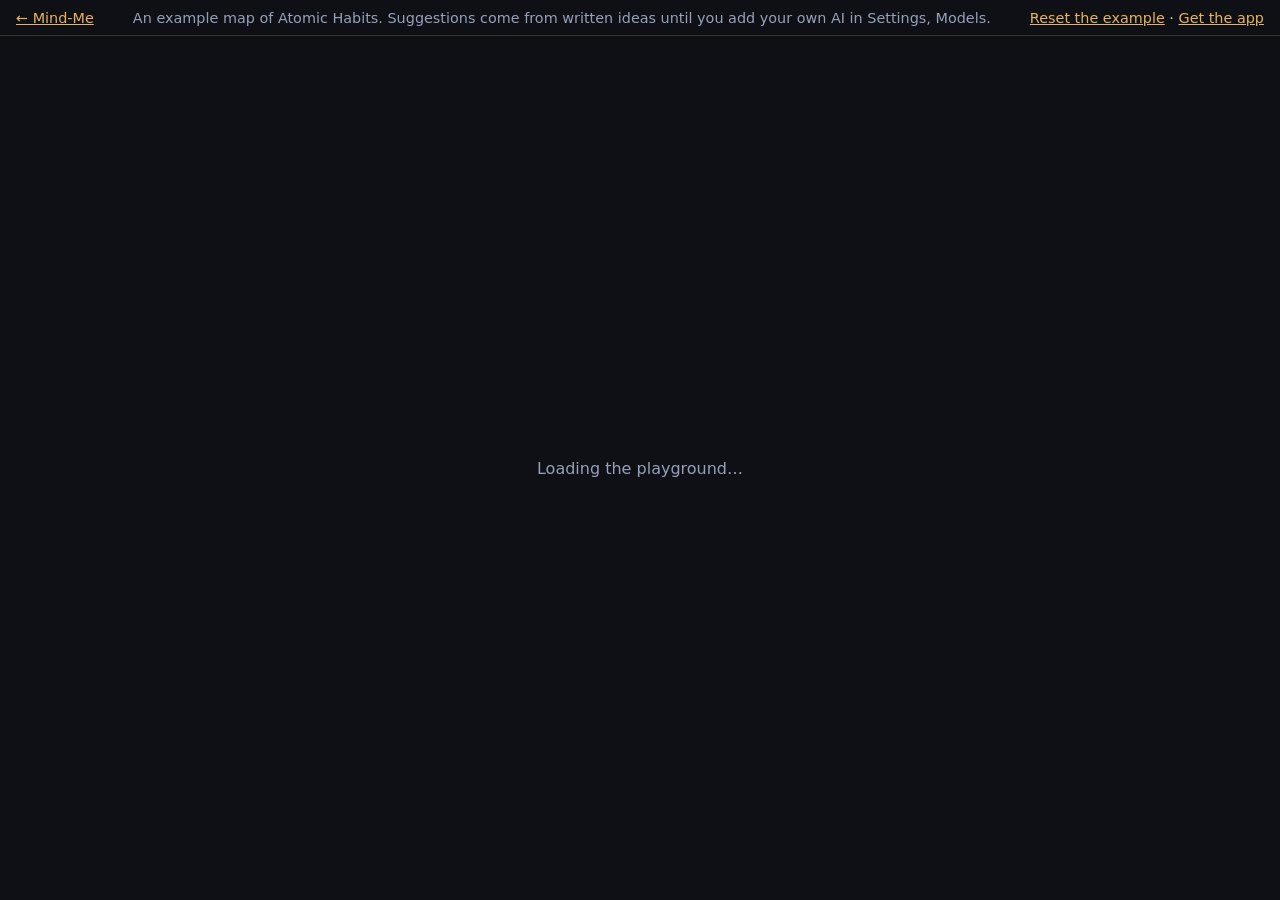
==== site/try/index.html @ f512f566 "Mind-Me: a native mind map that suggests branches; maps are plain Markdown Co-Authored-By: Claude Op" ====
<!DOCTYPE html>
<html lang="en">
<head>
<meta charset="utf-8">
<meta name="viewport" content="width=device-width, initial-scale=1">
<title>Try Mind-Me in your browser</title>
<link rel="icon" href="../img/icon.png">
<style>
  html, body { margin: 0; height: 100%; background: #0e1016; color: #d7d7d7; font-family: system-ui, -apple-system, "Segoe UI", Ubuntu, sans-serif; }
  body { display: flex; flex-direction: column; }
  .bar { display: flex; justify-content: space-between; align-items: center; gap: 1rem; padding: 0.6rem 1rem; border-bottom: 1px solid #3a3530; font-size: 0.9rem; }
  .bar a { color: #e6b45a; }
  .bar > span:not(:last-child) { color: #96a0b9; }
  /* eframe sizes the canvas to its parent. */
  main { flex: 1; position: relative; min-height: 0; }
  canvas { position: absolute; inset: 0; width: 100%; height: 100%; outline: none; }
  #loading { position: absolute; inset: 0; display: grid; place-items: center; color: #96a0b9; }
</style>
</head>
<body>
<div class="bar">
  <a href="../">← Mind-Me</a>
  <span>An example map of Atomic Habits. Suggestions come from written ideas until you add your own AI in Settings, Models.</span>
  <span><a href="#" id="reset">Reset the example</a> · <a href="../#get">Get the app</a></span>
</div>
<main>
  <p id="loading">Loading the playground…</p>
  <canvas id="mindme"></canvas>
</main>
<script type="module">
  import init from "./mindme.js";
  // The app keeps the map under this key, so removing it brings the example back.
  document.getElementById("reset").onclick = e => {
    e.preventDefault();
    if (confirm("Replace your changes with the original example?")) { localStorage.removeItem("map:/Atomic Habits.md"); location.reload(); }
  };
  init().then(() => document.getElementById("loading").remove())
    .catch(e => { document.getElementById("loading").textContent = "The playground could not start: " + e; });
</script>
</body>
</html>
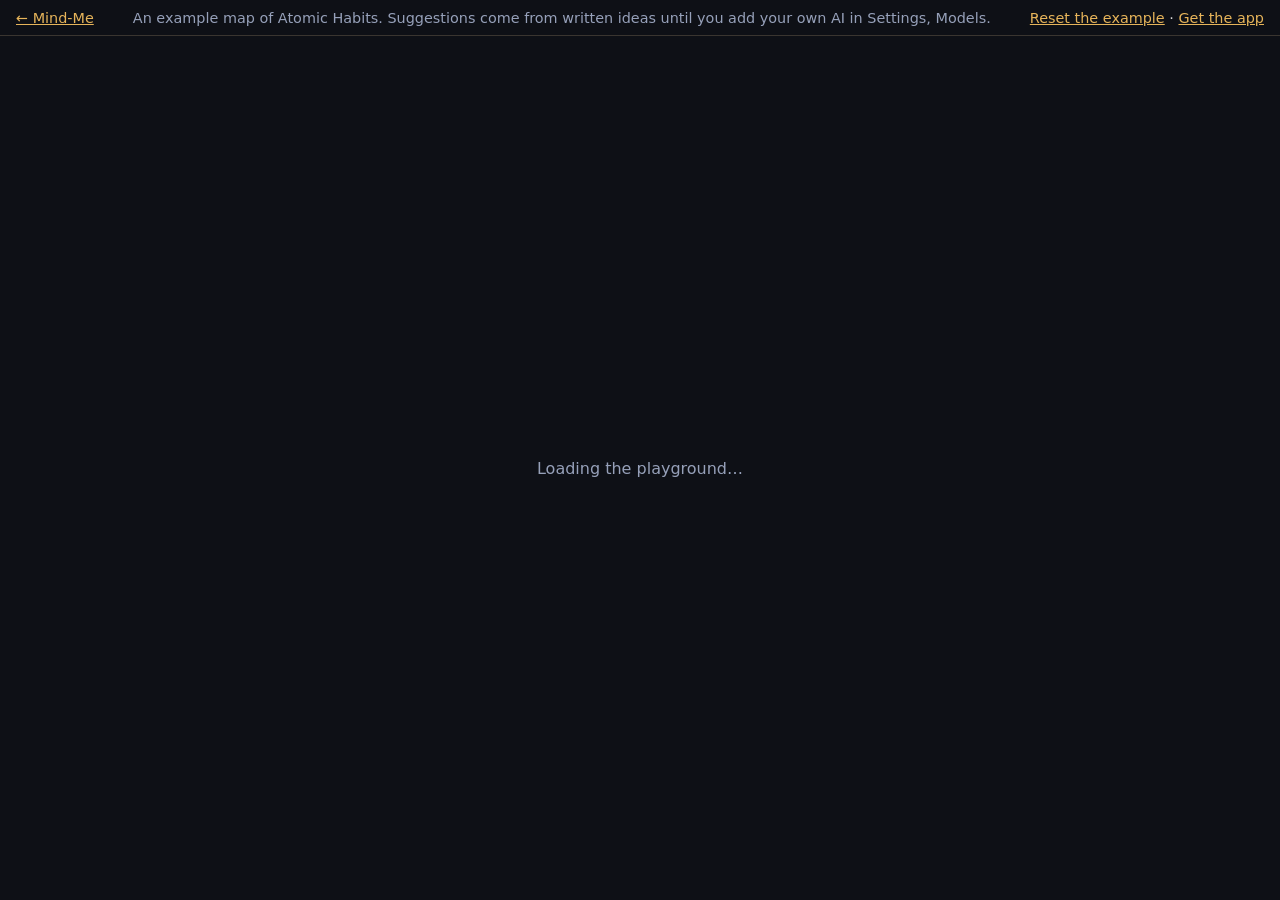
==== commit 8ffe39a1: "Make the playground mobile friendly The playground opens with the outline and topic panel hidden; th" ====
--- a/site/try/index.html
+++ b/site/try/index.html
@@ -2,26 +2,44 @@
 <html lang="en">
 <head>
 <meta charset="utf-8">
-<meta name="viewport" content="width=device-width, initial-scale=1">
+<!-- viewport-fit draws under a phone's notch, padded back by the safe-area insets below. interactive-widget shrinks
+     the page when the on-screen keyboard opens, so a focused box stays above it. -->
+<meta name="viewport" content="width=device-width, initial-scale=1, viewport-fit=cover, interactive-widget=resizes-content">
+<meta name="theme-color" content="#0e1016">
 <title>Try Mind-Me in your browser</title>
 <link rel="icon" href="../img/icon.png">
 <style>
   html, body { margin: 0; height: 100%; background: #0e1016; color: #d7d7d7; font-family: system-ui, -apple-system, "Segoe UI", Ubuntu, sans-serif; }
-  body { display: flex; flex-direction: column; }
+  /* dvh follows a phone's browser bars as they slide away; vh would leave the bottom of the app under them.
+     overscroll-behavior stops a drag on the map from pulling the page to refresh. */
+  body { display: flex; flex-direction: column; height: 100dvh; overflow: hidden; overscroll-behavior: none;
+         padding: env(safe-area-inset-top) env(safe-area-inset-right) env(safe-area-inset-bottom) env(safe-area-inset-left); box-sizing: border-box; }
   .bar { display: flex; justify-content: space-between; align-items: center; gap: 1rem; padding: 0.6rem 1rem; border-bottom: 1px solid #3a3530; font-size: 0.9rem; }
   .bar a { color: #e6b45a; }
   .bar > span:not(:last-child) { color: #96a0b9; }
-  /* eframe sizes the canvas to its parent. */
+  /* A phone keeps the links on one short line, so the map gets the height. */
+  @media (max-width: 700px) {
+    .bar { padding: 0.4rem 0.75rem; font-size: 0.85rem; gap: 0.5rem; }
+    .bar .about { display: none; }
+    .bar a { padding: 0.35rem 0; }
+  }
+  /* eframe sizes the canvas to its parent. touch-action gives every touch to the app: a pinch zooms the map, not the page. */
   main { flex: 1; position: relative; min-height: 0; }
-  canvas { position: absolute; inset: 0; width: 100%; height: 100%; outline: none; }
+  canvas { position: absolute; inset: 0; width: 100%; height: 100%; outline: none; touch-action: none; -webkit-tap-highlight-color: transparent; }
   #loading { position: absolute; inset: 0; display: grid; place-items: center; color: #96a0b9; }
 </style>
+<!-- Website visits only, through PostHog. No cookies (memory persistence), no people profiles, no session recordings,
+     so a visitor's typed API key in the playground can never be recorded. The app itself sends nothing here. -->
+<script>
+  !function(t,e){var o,n,p,r;e.__SV||(window.posthog && window.posthog.__loaded)||(window.posthog=e,e._i=[],e.init=function(i,s,a){function g(t,e){var o=e.split(".");2==o.length&&(t=t[o[0]],e=o[1]),t[e]=function(){t.push([e].concat(Array.prototype.slice.call(arguments,0)))}}p||((p=t.createElement("script")).type="text/javascript",p.crossOrigin="anonymous",p.async=!0,p.src=s.api_host.replace(".i.posthog.com","-assets.i.posthog.com")+"/static/array.js",p.onerror=function(){p=null},(r=t.getElementsByTagName("script")[0]).parentNode.insertBefore(p,r));var u=e;for(void 0!==a?u=e[a]=[]:a="posthog",u.people=u.people||[],Object.defineProperty(u,"toString",{configurable:!0,enumerable:!0,writable:!0,value:function(t){var e="posthog";return"posthog"!==a&&(e+="."+a),t||(e+=" (stub)"),e}}),Object.defineProperty(u.people,"toString",{configurable:!0,enumerable:!0,writable:!0,value:function(){return u.toString(1)+".people (stub)"}}),o="init capture register register_once register_for_session unregister opt_out_capturing has_opted_out_capturing opt_in_capturing reset isFeatureEnabled getFeatureFlag getFeatureFlagPayload reloadFeatureFlags group identify setPersonProperties setPersonPropertiesForFlags resetPersonPropertiesForFlags setGroupPropertiesForFlags resetGroupPropertiesForFlags resetGroups onFeatureFlags addFeatureFlagsHandler onSessionId getSurveys getActiveMatchingSurveys renderSurvey canRenderSurvey getNextSurveyStep".split(" "),n=0;n<o.length;n++)g(u,o[n]);e._i.push([i,s,a])},e.__SV=1)}(document,window.posthog||[]);
+  posthog.init('phc_1ZZHqZScyxHBk8zSAjuxVLgKlADmIoLUsEjz6JnHrKf', { api_host: 'https://us.i.posthog.com', persistence: 'memory', person_profiles: 'identified_only', disable_session_recording: true })
+</script>
 </head>
 <body>
 <div class="bar">
   <a href="../">← Mind-Me</a>
-  <span>An example map of Atomic Habits. Suggestions come from written ideas until you add your own AI in Settings, Models.</span>
-  <span><a href="#" id="reset">Reset the example</a> · <a href="../#get">Get the app</a></span>
+  <span class="about">An example map of Atomic Habits. Suggestions come from written ideas until you add your own AI in Settings, Models.</span>
+  <span><a href="#" id="reset">Reset<span class="about"> the example</span></a> · <a href="../#get">Get the app</a></span>
 </div>
 <main>
   <p id="loading">Loading the playground…</p>
